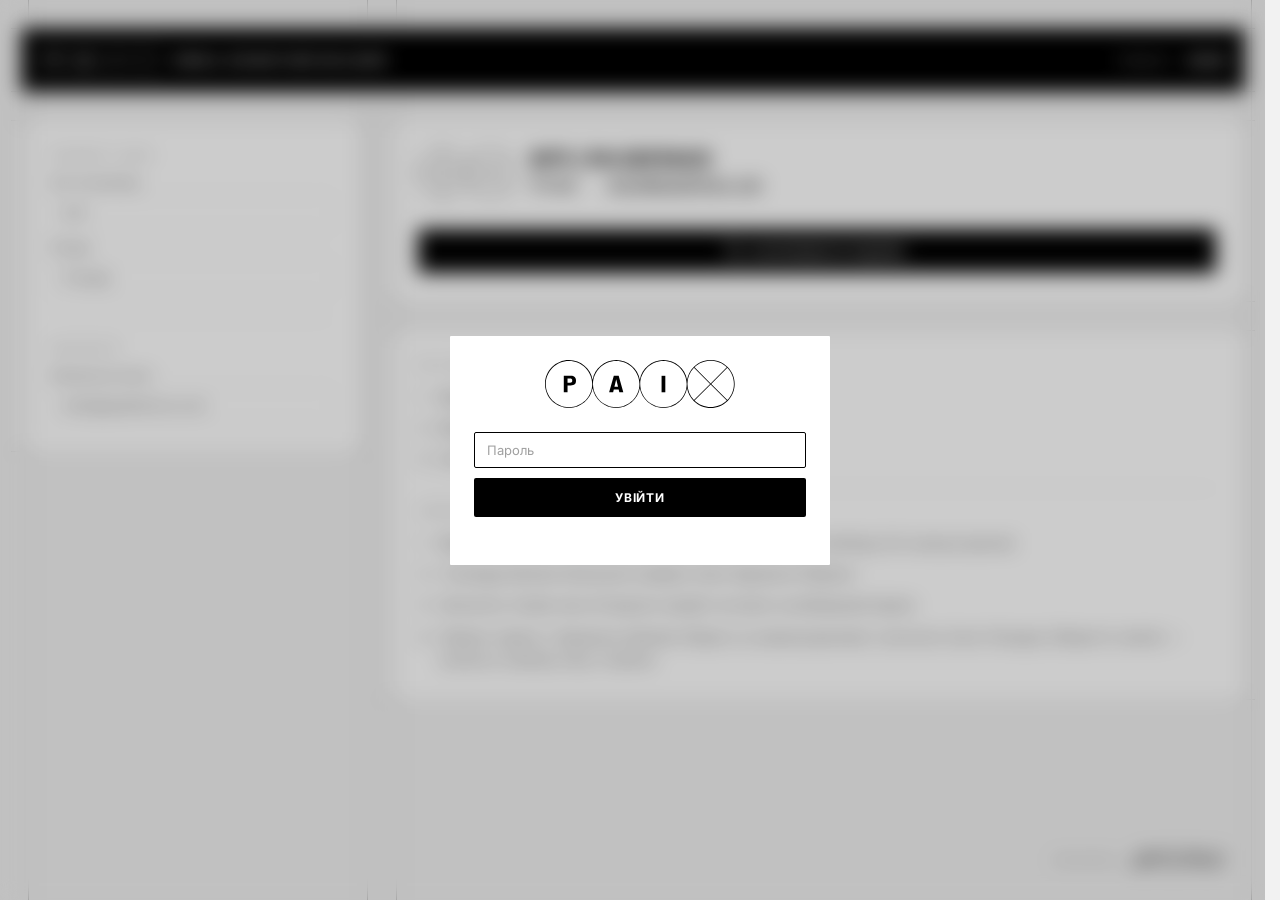
==== inner.html @ 6635b70c "Split public and inner into separate pages" ====
<!DOCTYPE html>
<html lang="en">
<head>
  <meta charset="UTF-8">
  <meta name="viewport" content="width=device-width, initial-scale=1.0">
  <title>PAI Конструктор email-підпису</title>
  <link rel="icon" type="image/png" href="assets/Favicon.png">
  <link rel="preconnect" href="https://fonts.googleapis.com">
  <link href="https://fonts.googleapis.com/css2?family=Inter:wght@400;500;600;700&display=swap" rel="stylesheet">
  <link rel="stylesheet" href="styles.css">
</head>
<body data-mode="inner">
<div class="auth-overlay" id="auth-overlay">
  <form class="auth-card" id="auth-form">
    <img class="auth-logo" src="assets/PAI_Logo-Big-Black.svg" alt="PAI">
    <input type="password" id="auth-password" placeholder="Пароль" autocomplete="current-password">
    <button type="submit" class="auth-btn">Увійти</button>
    <p class="auth-error" id="auth-error"></p>
  </form>
</div>

<div class="layout">
  <header>
    <div class="header-ticks" aria-hidden="true">
      <span class="header-tick header-tick-top-left"></span>
      <span class="header-tick header-tick-top-right"></span>
      <span class="header-tick header-tick-bottom-left"></span>
      <span class="header-tick header-tick-bottom-right"></span>
    </div>
    <div class="header-logo">
      <img src="assets/PAI_Logo_Big-White.svg" alt="PAI">
      <span class="header-title">Email Signature Builder</span>
    </div>
    <nav class="header-nav" aria-label="Signature pages">
      <a class="header-link" href="./index.html">Public</a>
      <a class="header-link active" href="./inner.html">Inner</a>
    </nav>
  </header>

    <div class="form-panel corner-ticks">
        <div class="form-section">
          <div class="section-label">Особисті дані</div>
          <div class="field">
            <label>Імʼя та прізвище</label>
            <input type="text" id="inn-name" placeholder="Імʼя" value="Імʼя">
          </div>
          <div class="field">
            <label>Посада</label>
            <input type="text" id="inn-position" placeholder="Посада" value="Посада">
          </div>
        </div>

        <div class="divider"></div>

        <div class="form-section">
          <div class="section-label">Контакти</div>
          <div class="field">
            <label>Електронна пошта</label>
            <input type="email" id="inn-email" placeholder="hello@paidefence.com" value="hello@paidefence.com">
          </div>
        </div>

    </div>

    <div class="preview-panel">
      <div class="preview-box corner-ticks">
        <div class="preview-content" id="preview-box"></div>
        <button class="copy-btn" id="copy-btn">
          <svg viewBox="0 0 24 24" fill="none" stroke="currentColor" stroke-width="2" stroke-linecap="round" stroke-linejoin="round">
            <rect x="9" y="9" width="13" height="13" rx="2"/><path d="M5 15H4a2 2 0 0 1-2-2V4a2 2 0 0 1 2-2h9a2 2 0 0 1 2 2v1"/>
          </svg>
          Скопіювати підпис
        </button>
      </div>
      <div class="instruction-card corner-ticks">
        <p class="instruction-title">Як користуватись</p>
        <ol class="instruction-list">
          <li>Відкрийте сторінку Public або Inner</li>
          <li>Введіть інформацію в поля зліва</li>
          <li>Натисніть кнопку «Скопіювати підпис»</li>
        </ol>
        <div class="instruction-divider"></div>
        <p class="instruction-title">Налаштування Gmail</p>
        <ol class="instruction-list">
          <li>Відкрийте Gmail → ⚙️ Settings (Налаштування) → See all settings (Усі налаштування)</li>
          <li>У вкладці General (Загальні) знайдіть блок Signature (Підпис)</li>
          <li>Натисніть Create new (Створити новий) і вставте скопійований підпис</li>
          <li>Оберіть підпис у Signature defaults (Підпис за замовчуванням) і натисніть Save Changes (Зберегти зміни) — кнопка в самому низу сторінки</li>
        </ol>
      </div>
    </div>

</div>

<div class="column-guides" aria-hidden="true">
  <div class="column-guides-inner">
    <div class="column-guide column-guide-settings"></div>
    <div class="column-guide column-guide-preview"></div>
  </div>
</div>

<div class="made-by-wrap">
  <a class="made-by-link" href="https://www.2ka.studio/" target="_blank" rel="noopener">
    <span class="made-by-text">Зроблено</span>
    <img class="made-by-logo" src="assets/Dviika_Logo-Big-Black.svg" alt="Dviika">
  </a>
</div>

<div id="copy-zone" style="position:fixed;left:-99999px;top:0;background:white;"></div>

<script src="app.js" defer></script>
</body>
</html>
---- styles.css ----
*, *::before, *::after { box-sizing: border-box; margin: 0; padding: 0; }
    html {
      scrollbar-gutter: stable;
    }

    :root {
      --black: #000000;
      --white: #ffffff;
      --gray-50:  #f9f9f9;
      --gray-100: #f2f2f2;
      --gray-200: #e5e5e5;
      --gray-400: #a0a0a0;
      --gray-600: #666666;
      --brand:    #0071BD;
      --success:  var(--brand);
      --content-max-width: 1280px;
      --shell-gutter: 28px;
      --shell-width: min(var(--content-max-width), calc(100vw - (var(--shell-gutter) * 2)));
      --sidebar-width: 340px;
      --layout-gap: 28px;
      --header-top: 28px;
      --header-height: 64px;
      --header-gap: 28px;
      --radius-lg: 1px;
      --radius-sm: 2px;
      --font-ui: 'Inter', Arial, sans-serif;
      --font-title: Arial, Helvetica, sans-serif;
      --font-mono: 'Courier New', Courier, monospace;
      --text-xxs: 10px;
      --text-xs: 11px;
      --text-sm: 12px;
      --text-md: 13px;
      --text-lg: 14px;
      --text-xl: 20px;
      --track-label: 0.16em;
      --track-caps: 0.1em;
      --line-tight: 1;
      --line-ui: 1.5;
      --line-copy: 1.65;
      --guide-color: #b3b3b3;
      --guide-line-stroke: 1px;
      --guide-tick-stroke: 1px;
      --guide-tick: 10px;
    }

    body {
      font-family: var(--font-ui);
      background: var(--gray-100);
      color: var(--black);
      min-height: 100vh;
      overflow-x: hidden;
    }
    body.auth-locked { overflow: hidden; }
    /* ── Header ── */
    .header-logo {
      display: flex;
      align-items: center;
      gap: 12px;
    }
    .header-nav {
      display: flex;
      align-items: center;
      gap: 16px;
      position: relative;
      z-index: 2;
    }
    .header-link {
      font-family: var(--font-ui);
      font-size: var(--text-sm);
      font-weight: 600;
      letter-spacing: var(--track-caps);
      text-transform: uppercase;
      text-decoration: none;
      color: rgba(255, 255, 255, 0.55);
      transition: color 0.15s ease;
    }
    .header-link.active,
    .header-link:hover {
      color: var(--white);
    }
    .header-logo img,
    .header-logo svg { width: auto; height: 32px; display: block; }
    .header-title {
      font-size: var(--text-md);
      font-weight: 600;
      color: var(--white);
      letter-spacing: 0.12em;
      text-transform: uppercase;
    }
    .layout {
      position: relative;
      display: grid;
      width: var(--shell-width);
      margin: 0 auto;
      padding: 0 0 36px;
      grid-template-columns: var(--sidebar-width) 1fr;
      gap: var(--header-gap) var(--layout-gap);
      align-items: start;
    }
    .column-guides {
      position: fixed;
      inset: 0;
      pointer-events: none;
      display: flex;
      justify-content: center;
      z-index: 30;
    }
    .column-guides-inner {
      width: var(--shell-width);
      height: 100vh;
      display: grid;
      grid-template-columns: var(--sidebar-width) 1fr;
      column-gap: var(--layout-gap);
    }
    .column-guide {
      height: 100vh;
      border-left: var(--guide-line-stroke) solid var(--guide-color);
      border-right: var(--guide-line-stroke) solid var(--guide-color);
      border-top: 0;
      border-bottom: 0;
    }

    header {
      position: sticky;
      top: var(--header-top);
      grid-column: 1 / -1;
      width: 100%;
      height: var(--header-height);
      margin-top: var(--header-top);
      background: var(--black);
      color: var(--white);
      padding: 0 16px;
      border-radius: var(--radius-lg);
      display: flex;
      align-items: center;
      justify-content: space-between;
      z-index: 60;
      overflow: visible;
    }
    .header-ticks {
      position: absolute;
      inset: 0;
      pointer-events: none;
      z-index: 1;
    }
    .header-tick {
      position: absolute;
      height: var(--guide-tick-stroke);
      width: var(--guide-tick);
      background: var(--guide-color);
    }
    .header-tick-top-left,
    .header-tick-bottom-left {
      right: 100%;
    }
    .header-tick-top-right,
    .header-tick-bottom-right {
      left: 100%;
    }
    .header-tick-top-left,
    .header-tick-top-right {
      top: calc(-1 * var(--guide-tick-stroke) + 1px);
    }
    .header-tick-bottom-left,
    .header-tick-bottom-right {
      bottom: calc(-1 * var(--guide-tick-stroke) + 1px);
    }

    /* ── Form Panel ── */
    .form-panel {
      position: relative;
      z-index: 5;
      background: var(--white);
      border: 1px solid var(--gray-200);
      border-radius: var(--radius-lg);
      padding: 28px;
    }
    .section-label,
    .preview-label,
    .instruction-title {
      font-size: var(--text-xxs);
      font-weight: 600;
      letter-spacing: var(--track-label);
      text-transform: uppercase;
      color: var(--gray-400);
      margin-bottom: 14px;
    }
    .form-section { margin-bottom: 24px; }
    .form-section:last-child { margin-bottom: 0; }
    .field { margin-bottom: 10px; }
    .field:last-child { margin-bottom: 0; }
    label {
      display: block;
      font-size: var(--text-xs);
      font-weight: 500;
      color: var(--gray-600);
      margin-bottom: 5px;
    }
    input[type="text"],
    input[type="email"],
    input[type="tel"],
    input[type="url"],
    input[type="password"] {
      width: 100%;
      padding: 9px 12px;
      border: 1px solid var(--gray-200);
      border-radius: var(--radius-sm);
      font-family: var(--font-ui);
      font-size: var(--text-md);
      color: var(--gray-600);
      outline: none;
      transition: border-color 0.15s;
      background: var(--white);
    }
    input:focus { border-color: var(--black); }
    input::placeholder { color: var(--gray-400); }

    .divider { height: 1px; background: var(--gray-200); margin: 22px 0; }

    /* Photo upload */
    .photo-upload {
      border: 1.5px dashed var(--gray-200);
      border-radius: var(--radius-sm);
      padding: 20px 16px;
      text-align: center;
      cursor: pointer;
      transition: all 0.15s;
      position: relative;
      overflow: hidden;
    }
    .photo-upload:hover { border-color: var(--black); }
    .photo-upload input[type="file"] {
      position: absolute;
      inset: 0;
      opacity: 0;
      cursor: pointer;
    }
    .photo-thumb {
      width: 72px;
      height: 72px;
      border-radius: var(--radius-sm);
      object-fit: cover;
      display: none;
      margin: 0 auto 8px;
    }
    .photo-hint {
      font-size: var(--text-sm);
      color: var(--gray-400);
      line-height: var(--line-ui);
    }
    .photo-hint strong {
      display: block;
      font-size: var(--text-sm);
      font-weight: 700;
      color: var(--gray-600);
      text-transform: uppercase;
      letter-spacing: var(--track-caps);
      line-height: var(--line-tight);
      margin-bottom: 2px;
    }
    .photo-upload.dragover { border-color: var(--black); background: var(--gray-50); }
    .url-toggle {
      display: block;
      margin-top: 8px;
      background: none;
      border: none;
      padding: 0;
      font-family: var(--font-ui);
      font-size: var(--text-sm);
      line-height: var(--line-ui);
      color: var(--gray-400);
      cursor: pointer;
      text-decoration: underline;
    }
    .url-toggle:hover { color: var(--black); }

    /* ── Preview Panel ── */
    .preview-panel {
      position: sticky;
      z-index: 5;
      top: calc(var(--header-top) + var(--header-height) + var(--header-gap));
    }
    .preview-box {
      background: var(--white);
      border: 1px solid var(--gray-200);
      border-radius: var(--radius-lg);
      padding: 28px;
      display: flex;
      flex-direction: column;
    }
    .preview-content {
      padding: 0;
      overflow-x: auto;
    }
    .copy-btn {
      display: flex;
      align-items: center;
      justify-content: center;
      gap: 8px;
      width: 100%;
      margin-top: 28px;
      padding: 14px;
      background: var(--black);
      color: var(--white);
      border: none;
      border-radius: var(--radius-sm);
      font-family: var(--font-ui);
      font-size: var(--text-sm);
      font-weight: 700;
      letter-spacing: var(--track-caps);
      text-transform: uppercase;
      cursor: pointer;
      transition: background 0.15s;
    }
    .copy-btn:hover { background: #222; }
    .copy-btn.success { background: var(--success); }
    .copy-btn svg { width: 16px; height: 16px; flex-shrink: 0; }
    .instruction-card {
      margin-top: 28px;
      background: var(--white);
      border: 1px solid var(--gray-200);
      border-radius: var(--radius-lg);
      padding: 28px;
    }
    .instruction-list {
      margin: 0;
      padding-left: 0;
      list-style: none;
      counter-reset: instruction-step;
      color: var(--gray-600);
      font-size: var(--text-lg);
      line-height: var(--line-copy);
    }
    .instruction-list li {
      margin-bottom: 8px;
      position: relative;
      counter-increment: instruction-step;
      padding-left: 1.5em;
    }
    .instruction-list li::before {
      content: counter(instruction-step) ".";
      position: absolute;
      left: 0;
      width: 1.2em;
    }
    .instruction-list li:last-child { margin-bottom: 0; }
    .instruction-divider {
      height: 1px;
      background: var(--gray-200);
      margin: 18px 0 16px;
    }
    .preview-box.corner-ticks,
    .instruction-card.corner-ticks {
      position: relative;
    }
    .corner-ticks::before,
    .corner-ticks::after {
      content: "";
      position: absolute;
      left: calc(-1 * (var(--guide-tick) + 1px));
      right: calc(-1 * (var(--guide-tick) + 1px));
      height: var(--guide-tick-stroke);
      pointer-events: none;
      z-index: 1;
      background:
        linear-gradient(var(--guide-color), var(--guide-color)) left center / calc((var(--guide-tick) * 2) + 1px) var(--guide-tick-stroke) no-repeat,
        linear-gradient(var(--guide-color), var(--guide-color)) right center / calc((var(--guide-tick) * 2) + 1px) var(--guide-tick-stroke) no-repeat;
    }
    .corner-ticks::before { top: calc(-1 * var(--guide-tick-stroke)); }
    .corner-ticks::after { bottom: calc(-1 * var(--guide-tick-stroke)); }
    .auth-overlay {
      position: fixed;
      inset: 0;
      background: rgba(0, 0, 0, 0.2);
      backdrop-filter: blur(10px);
      -webkit-backdrop-filter: blur(10px);
      display: flex;
      align-items: center;
      justify-content: center;
      z-index: 2000;
      padding: 20px;
    }
    .auth-card {
      width: 100%;
      max-width: 380px;
      background: var(--white);
      border: none;
      border-radius: var(--radius-lg);
      padding: 24px;
    }
    .auth-logo {
      display: block;
      height: 48px;
      width: auto;
      margin: 0 auto 24px;
    }
    .auth-error {
      margin-top: 8px;
      min-height: 16px;
      color: #b42318;
      font-size: var(--text-sm);
    }
    .auth-btn {
      width: 100%;
      margin-top: 10px;
      padding: 12px;
      border: none;
      border-radius: var(--radius-sm);
      background: var(--black);
      color: var(--white);
      font-family: var(--font-ui);
      font-size: var(--text-sm);
      font-weight: 700;
      letter-spacing: 0.08em;
      text-transform: uppercase;
      cursor: pointer;
    }

    .made-by-wrap {
      position: fixed;
      left: 50%;
      bottom: 28px;
      width: var(--shell-width);
      transform: translateX(-50%);
      display: flex;
      justify-content: flex-end;
      padding-right: 28px;
      pointer-events: none;
      z-index: 1;
    }
    .made-by-link {
      pointer-events: auto;
      display: inline-flex;
      align-items: center;
      gap: 8px;
      text-decoration: none;
      color: #000;
    }
    .made-by-text {
      font-family: var(--font-ui);
      font-size: var(--text-xxs);
      font-weight: 600;
      letter-spacing: var(--track-label);
      text-transform: uppercase;
      color: var(--gray-400);
      line-height: var(--line-tight);
    }
    .made-by-logo {
      display: block;
      height: 24px;
      width: auto;
      opacity: 0.3;
      transition: opacity 0.15s ease;
    }
    .made-by-link:hover .made-by-logo { opacity: 1; }

    /* ── Signature preview styles (matches Figma) ── */
    .sig-wrap { display: inline-block; }

    /* Public */
    .sig-public {
      display: flex;
      gap: 16px;
      align-items: flex-start;
    }
    .sig-photo {
      width: 140px;
      height: 140px;
      border-radius: 1px;
      object-fit: cover;
      flex-shrink: 0;
      display: block;
    }
    .sig-photo-placeholder {
      width: 140px;
      height: 140px;
      background: #d9d9d9;
      border-radius: 1px;
      flex-shrink: 0;
      display: flex;
      align-items: center;
      justify-content: center;
      font-family: var(--font-ui);
      font-size: var(--text-xxs);
      font-weight: 600;
      color: var(--gray-400);
      text-transform: uppercase;
      letter-spacing: var(--track-label);
    }
    .sig-text {
      display: flex;
      flex-direction: column;
      justify-content: space-between;
      height: 140px;
    }
    .sig-name-block { display: flex; flex-direction: column; gap: 4px; }
    .sig-name-row {
      font-family: var(--font-title);
      font-size: var(--text-xl);
      font-weight: 600;
      text-transform: uppercase;
      letter-spacing: -0.8px;
      color: #000;
      display: flex;
      align-items: center;
      gap: 8px;
      white-space: nowrap;
      line-height: var(--line-tight);
    }
    .sig-position {
      font-family: var(--font-mono);
      font-size: var(--text-lg);
      letter-spacing: -0.4px;
      color: #000;
      line-height: var(--line-tight);
    }
    .sig-contacts {
      display: flex;
      gap: 40px;
      align-items: stretch;
    }
    .sig-personal {
      display: flex;
      flex-direction: column;
      justify-content: space-between;
      min-height: 92px;
    }
    .sig-links { display: flex; flex-direction: column; gap: 4px; }
    .sig-links a,
    .sig-social-col a {
      font-family: var(--font-mono);
      font-size: var(--text-sm);
      color: #000;
      text-decoration: underline;
      letter-spacing: -0.3px;
      line-height: 16px;
      display: block;
    }
    .sig-logo { display: block; }
    .sig-logo img { height: 40px; width: 158px; display: block; }
    .sig-company-col {
      display: flex;
      flex-direction: column;
      gap: 4px;
    }
    .sig-company-col > a {
      font-family: var(--font-mono);
      font-size: var(--text-sm);
      color: #000;
      text-decoration: underline;
      letter-spacing: -0.3px;
      line-height: 16px;
    }
    .sig-social-col { display: flex; flex-direction: column; gap: 4px; }
    .sig-social-col a.empty-link { display: none; }

    /* Inner */
    .sig-inner {
      display: flex;
      gap: 16px;
      align-items: center;
    }
    .sig-inner .sig-name-row {
      font-size: 20px;
      letter-spacing: -0.8px;
    }
    .sig-vector img { width: 97px; height: 48px; display: block; }
    .sig-inner-text { display: flex; flex-direction: column; justify-content: center; gap: 4px; }
    .sig-inner-contacts {
      display: flex;
      gap: 32px;
      align-items: center;
    }
    .sig-inner-contacts span {
      font-family: var(--font-mono);
      font-size: var(--text-lg);
      color: #000;
      letter-spacing: -0.8px;
      line-height: 24px;
    }
    .sig-inner-contacts a {
      font-family: var(--font-mono);
      font-size: var(--text-lg);
      color: #000;
      letter-spacing: -0.8px;
      line-height: 24px;
      text-decoration: underline;
    }

    @media (max-width: 980px) {
      .header-nav {
        gap: 12px;
      }

      .header-link {
        font-size: var(--text-xs);
      }

      .layout {
        grid-template-columns: 1fr;
        gap: 20px;
      }

      .column-guides-inner {
        grid-template-columns: 1fr;
        column-gap: 0;
      }

      .column-guide-preview {
        display: none;
      }

      .preview-panel {
        position: static;
        left: auto;
        top: auto;
        width: auto;
      }

      .made-by-wrap {
        position: static;
        transform: none;
        width: auto;
        padding: 0 16px 28px;
        justify-content: flex-end;
      }
    }
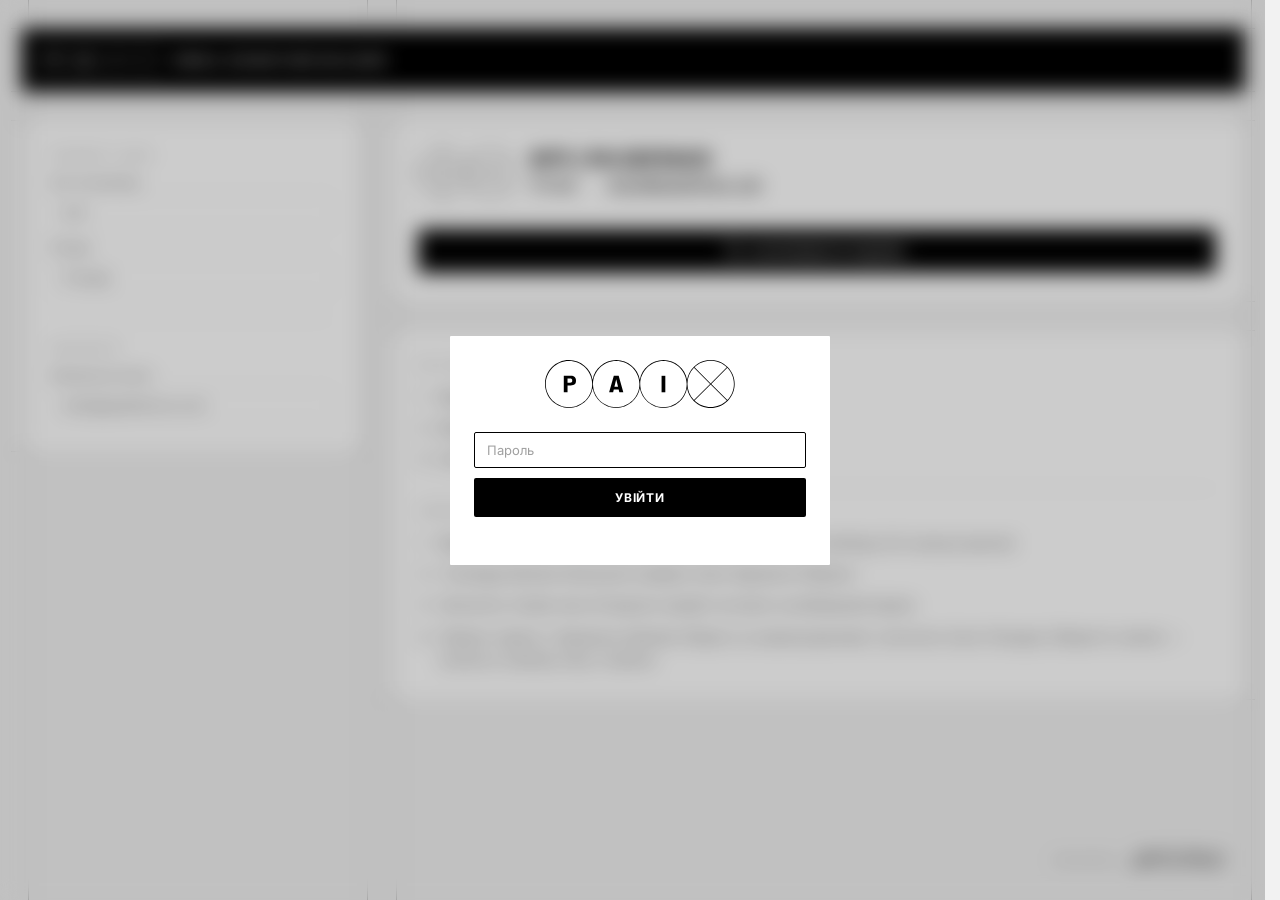
==== commit 8a492001: "рщеашч" ====
--- a/inner.html
+++ b/inner.html
@@ -31,10 +31,6 @@
       <img src="assets/PAI_Logo_Big-White.svg" alt="PAI">
       <span class="header-title">Email Signature Builder</span>
     </div>
-    <nav class="header-nav" aria-label="Signature pages">
-      <a class="header-link" href="./index.html">Public</a>
-      <a class="header-link active" href="./inner.html">Inner</a>
-    </nav>
   </header>
 
     <div class="form-panel corner-ticks">
@@ -75,7 +71,7 @@
       <div class="instruction-card corner-ticks">
         <p class="instruction-title">Як користуватись</p>
         <ol class="instruction-list">
-          <li>Відкрийте сторінку Public або Inner</li>
+          <li>Відкрийте потрібну сторінку за окремим посиланням</li>
           <li>Введіть інформацію в поля зліва</li>
           <li>Натисніть кнопку «Скопіювати підпис»</li>
         </ol>
--- a/styles.css
+++ b/styles.css
@@ -57,27 +57,6 @@
       align-items: center;
       gap: 12px;
     }
-    .header-nav {
-      display: flex;
-      align-items: center;
-      gap: 16px;
-      position: relative;
-      z-index: 2;
-    }
-    .header-link {
-      font-family: var(--font-ui);
-      font-size: var(--text-sm);
-      font-weight: 600;
-      letter-spacing: var(--track-caps);
-      text-transform: uppercase;
-      text-decoration: none;
-      color: rgba(255, 255, 255, 0.55);
-      transition: color 0.15s ease;
-    }
-    .header-link.active,
-    .header-link:hover {
-      color: var(--white);
-    }
     .header-logo img,
     .header-logo svg { width: auto; height: 32px; display: block; }
     .header-title {
@@ -588,14 +567,6 @@
     }
 
     @media (max-width: 980px) {
-      .header-nav {
-        gap: 12px;
-      }
-
-      .header-link {
-        font-size: var(--text-xs);
-      }
-
       .layout {
         grid-template-columns: 1fr;
         gap: 20px;
